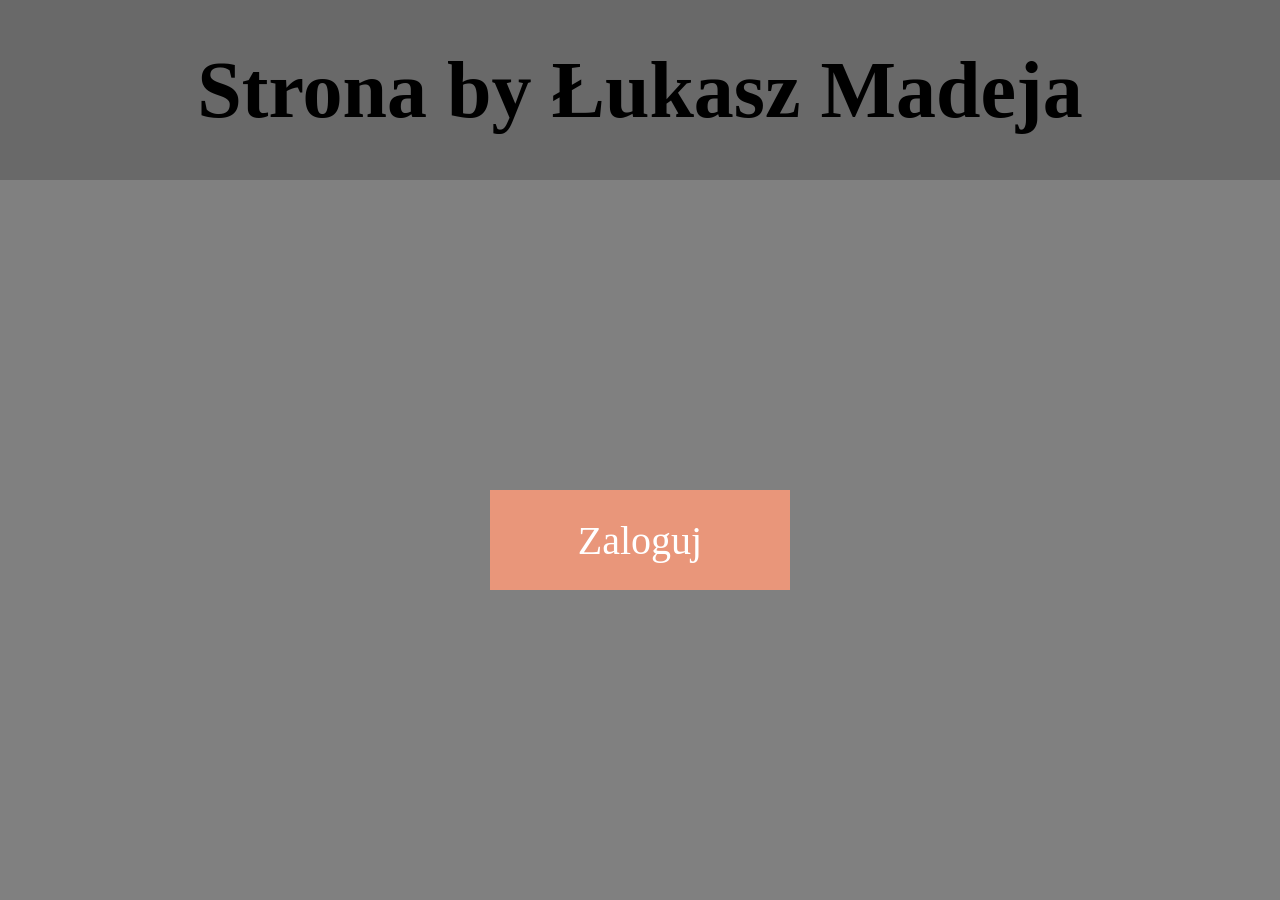
==== startowa.html @ 90e984d6 "Add files via upload" ====
<!DOCTYPE html>
<html lang="en">
<head>
    <meta charset="UTF-8">
    <meta name="viewport" content="width=device-width, initial-scale=1.0">
    <link rel="stylesheet" href="startowa.css">
    <title>Document</title>
</head>
<body>
    <div class="grid">
        <div class="item a">
            <h1 class="tytul">Strona by Łukasz Madeja</h1>
        </div>
        <div class="item b">
            <a class="menu" href="logowanie.html">Zaloguj</a>
        </div>
    </div>
</body>
</html>
---- startowa.css ----
*{
    margin: 0;
    padding: 0;
}

.grid{
    display: grid;
    height: 100vh;
    grid-template-columns:50% 50%;
    grid-template-rows: 20% 80%;
    grid-template-areas: 
    "a a"
    "b b";
}

.a{
    grid-area: a;
    background: dimgray;
    display: flex;
    justify-content: center;
    align-items: center;
    font-size: 40px;
}

.b{
    grid-area: b;
    background: gray;
    display: flex;
    justify-content: center;
    align-items: center;
    
}

.menu{
    width: 300px;
    height: 100px;
    background: darksalmon;
    text-decoration: none;
    display: flex;
    justify-content: center;
    align-items: center;
    color: white;
    font-size: 40px;

}
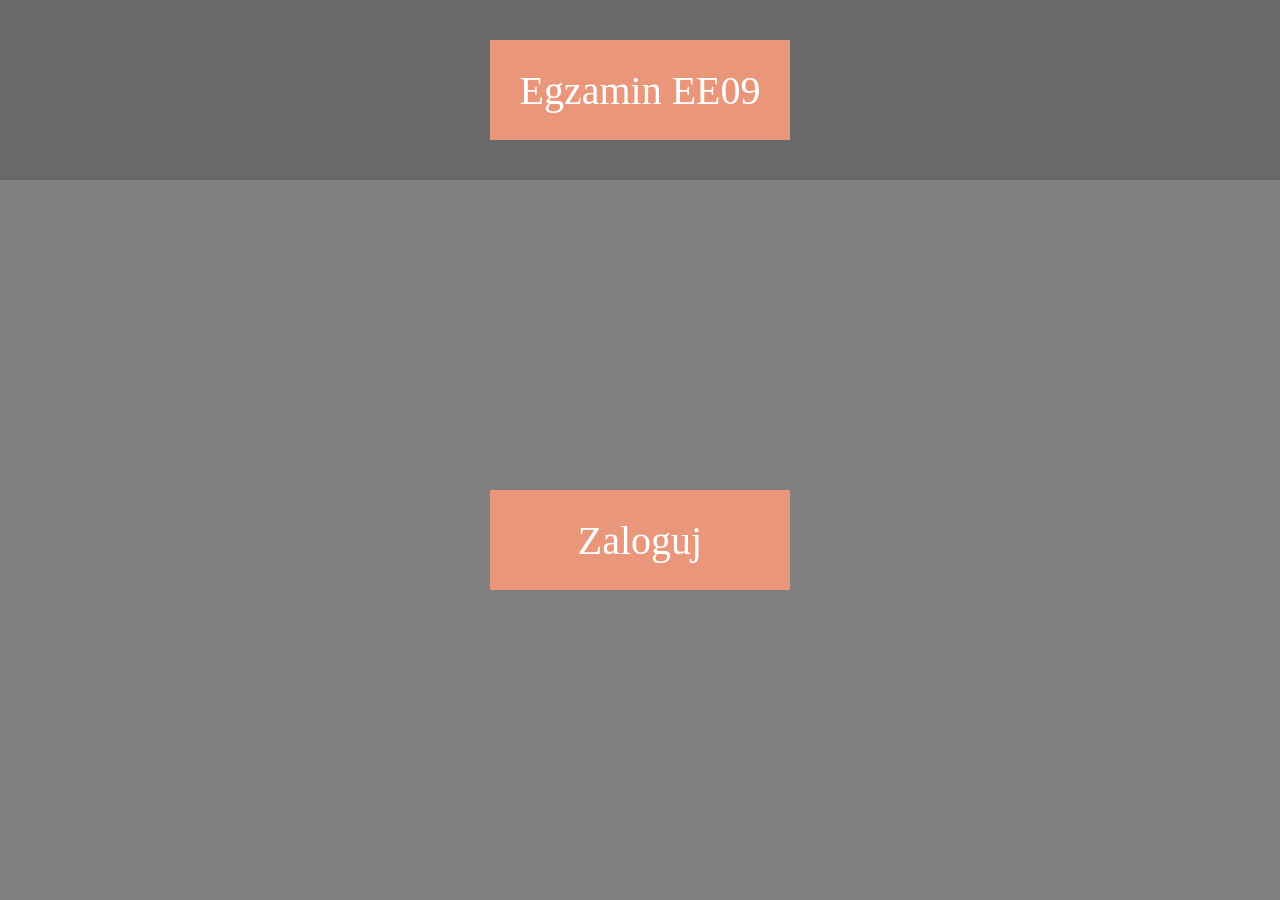
==== commit 0cb0d0e2: "Add files via upload" ====
--- a/startowa.html
+++ b/startowa.html
@@ -9,7 +9,7 @@
 <body>
     <div class="grid">
         <div class="item a">
-            <h1 class="tytul">Strona by Łukasz Madeja</h1>
+            <a class="menu" href="pytania.html">Egzamin EE09</a>
         </div>
         <div class="item b">
             <a class="menu" href="logowanie.html">Zaloguj</a>
